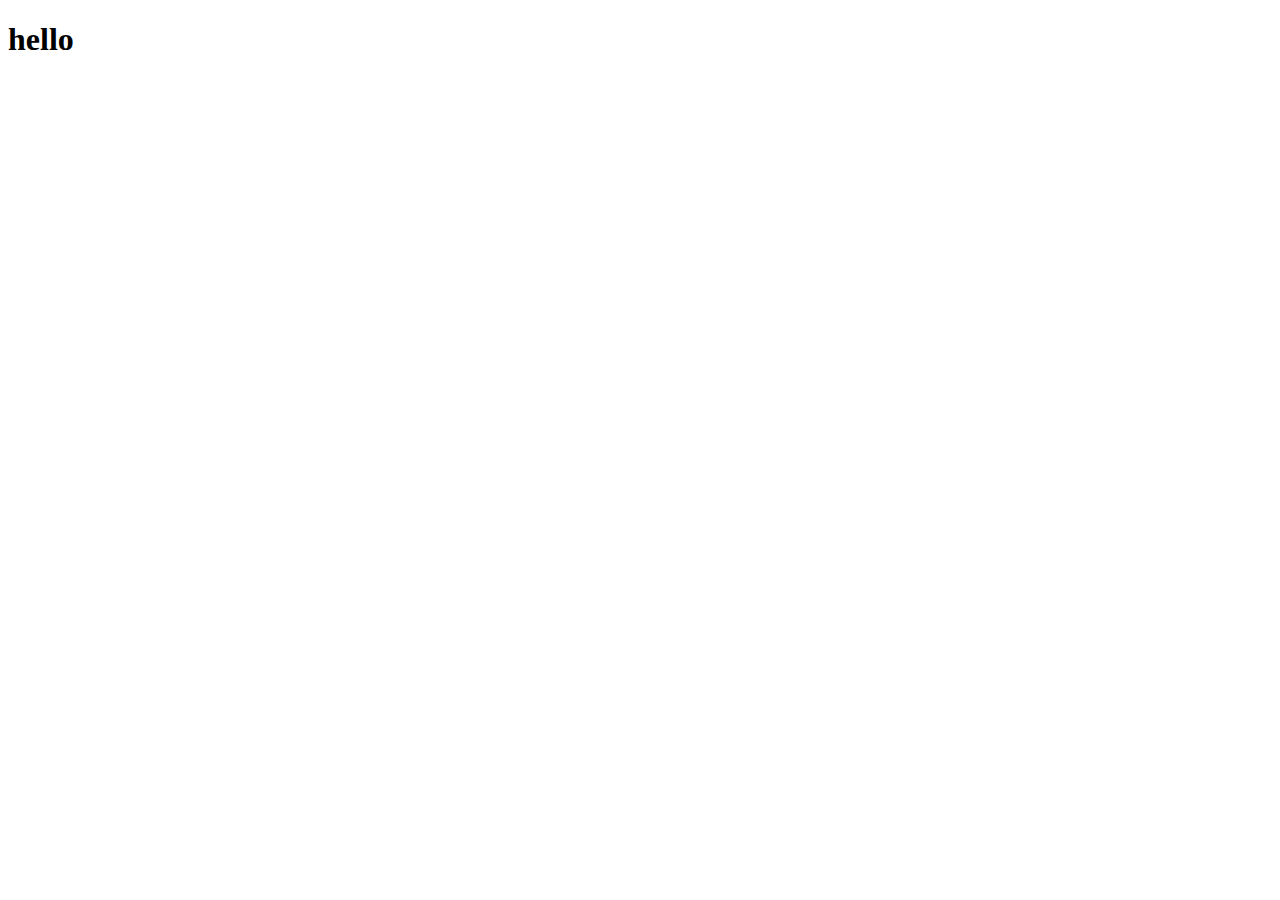
==== index.html @ bb0e9d15 "Rename index.html.txt to index.html" ====
<!DOCTYPE html>
<html lang "en">
<head>
  <meta charset="UTF-8">
  <meta name "viewport" content "width=device-width,
  inital-scale=1.0">
  <title>The HTML5 Herald</title>
</head>
<body>
  
  <h1> hello </h1>
  
</body>
</html>
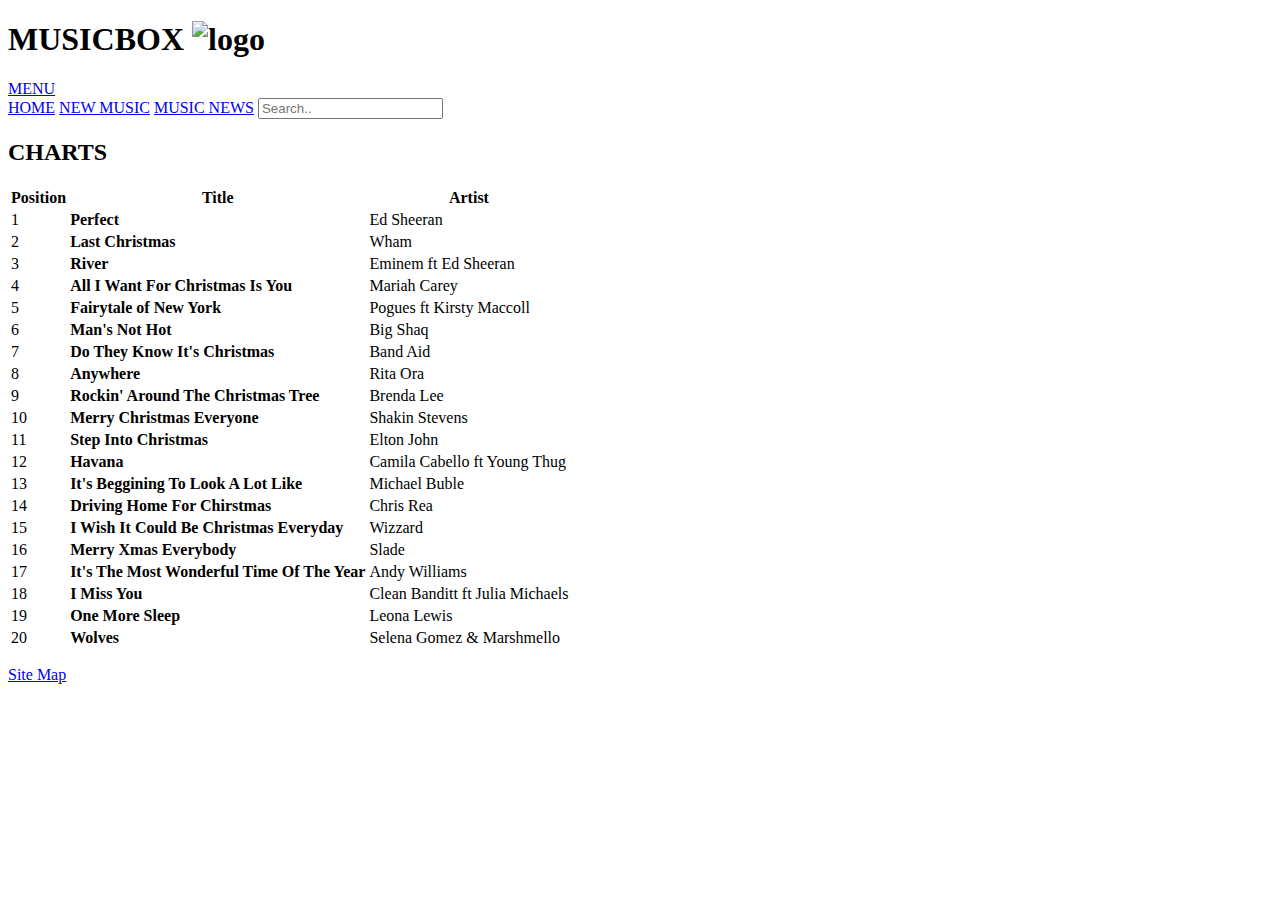
==== commit 6cffdd0b: "Add files via upload" ====
--- a/index.html
+++ b/index.html
@@ -1,14 +1,148 @@
-<!DOCTYPE html>
-<html lang "en">
-<head>
-  <meta charset="UTF-8">
-  <meta name "viewport" content "width=device-width,
-  inital-scale=1.0">
-  <title>The HTML5 Herald</title>
-</head>
-<body>
-  
-  <h1> hello </h1>
-  
-</body>
-</html>
+<!DOCTYPE html>
+<html lang "en">
+
+<head>
+  <meta charset="UTF-8">
+  <title>Music</title>
+  <meta name "viewport" content "width=device-width,
+  inital-scale=1.0">
+  <link rel="stylesheet" href="css/styles.css">
+</head>
+
+<body>
+
+<header>
+    
+   <h1>MUSICBOX <img src="images/logo.jpg" alt="logo" class="image1"/></h1>
+  
+  <a id="menu" href="#">MENU</a>
+  <nav id="nav-menu">
+    <a href="index.html">HOME</a>
+	<a href="newmusic.html">NEW MUSIC</a>
+    <a href="musicnews.html">MUSIC NEWS</a>
+    <input type="text" placeholder="Search..">
+  </nav>
+  
+</header>
+
+<main>
+
+  <section>
+    <h2>CHARTS</h2>
+  </section>
+  
+   <table>
+        <tr>
+          <th>Position</th>
+          <th>Title</th>
+          <th>Artist</th>
+        </tr>
+        <tr>
+          <td>1</td>
+          <td><strong>Perfect</strong></td>
+          <td>Ed Sheeran</td>
+        </tr>
+        <tr>
+          <td>2</td>
+          <td><strong>Last Christmas</strong></td>
+          <td>Wham</td>
+        </tr>
+        <tr>
+          <td>3</td>
+          <td><strong>River</strong></td>
+          <td>Eminem ft Ed Sheeran</td>
+        </tr>
+        <tr>
+          <td>4</td>
+          <td><strong>All I Want For Christmas Is You</strong></td>
+          <td>Mariah Carey</td>
+        </tr>
+        <tr>
+          <td>5</td>
+          <td><strong>Fairytale of New York</strong></td>
+          <td>Pogues ft Kirsty Maccoll</td>
+        </tr>
+        <tr>
+          <td>6</td>
+          <td><strong>Man's Not Hot</strong></td>
+          <td>Big Shaq</td>
+        </tr>
+        <tr>
+          <td>7</td>
+          <td><strong>Do They Know It's Christmas</strong></td>
+          <td>Band Aid</td>
+        </tr>
+        <tr>
+          <td>8</td>
+          <td><strong>Anywhere</strong></td>
+          <td>Rita Ora</td>
+        </tr>
+        <tr>
+          <td>9</td>
+          <td><strong>Rockin' Around The Christmas Tree</strong></td>
+          <td>Brenda Lee</td>
+        </tr>
+        <tr>
+          <td>10</td>
+          <td><strong>Merry Christmas Everyone</strong></td>
+          <td>Shakin Stevens</td>
+        </tr>
+        <tr>
+          <td>11</td>
+          <td><strong>Step Into Christmas</strong></td>
+          <td>Elton John</td>
+        </tr>
+        <tr>
+          <td>12</td>
+          <td><strong>Havana</strong></td>
+          <td>Camila Cabello ft Young Thug</td>
+        </tr>
+        <tr>
+          <td>13</td>
+          <td><strong>It's Beggining To Look A Lot Like</strong></td>
+          <td>Michael Buble</td>
+        </tr>
+        <tr>
+          <td>14</td>
+          <td><strong>Driving Home For Chirstmas</strong></td>
+          <td>Chris Rea</td>
+        </tr>
+        <tr>
+          <td>15</td>
+          <td><strong>I Wish It Could Be Christmas Everyday</strong></td>
+          <td>Wizzard</td>
+        </tr>
+        <tr>
+          <td>16</td>
+          <td><strong>Merry Xmas Everybody</strong></td>
+          <td>Slade</td>
+        </tr>
+        <tr>
+          <td>17</td>
+          <td><strong>It's The Most Wonderful Time Of The Year</strong></td>
+          <td>Andy Williams</td>
+        </tr>
+        <tr>
+          <td>18</td>
+          <td><strong>I Miss You</strong></td>
+          <td>Clean Banditt ft Julia Michaels</td>
+        </tr>
+        <tr>
+          <td>19</td>
+          <td><strong>One More Sleep</strong></td>
+          <td>Leona Lewis</td>
+        </tr>
+        <tr>
+          <td>20</td>
+          <td><strong>Wolves</strong></td>
+          <td>Selena Gomez & Marshmello</td>
+        </tr> 
+    </table>
+
+</main>
+
+<footer> <p> <a href="sitemap.html">Site Map</a> </p> </footer>
+
+<script src="js/scripts.js"></script>		
+</body>
+</html>